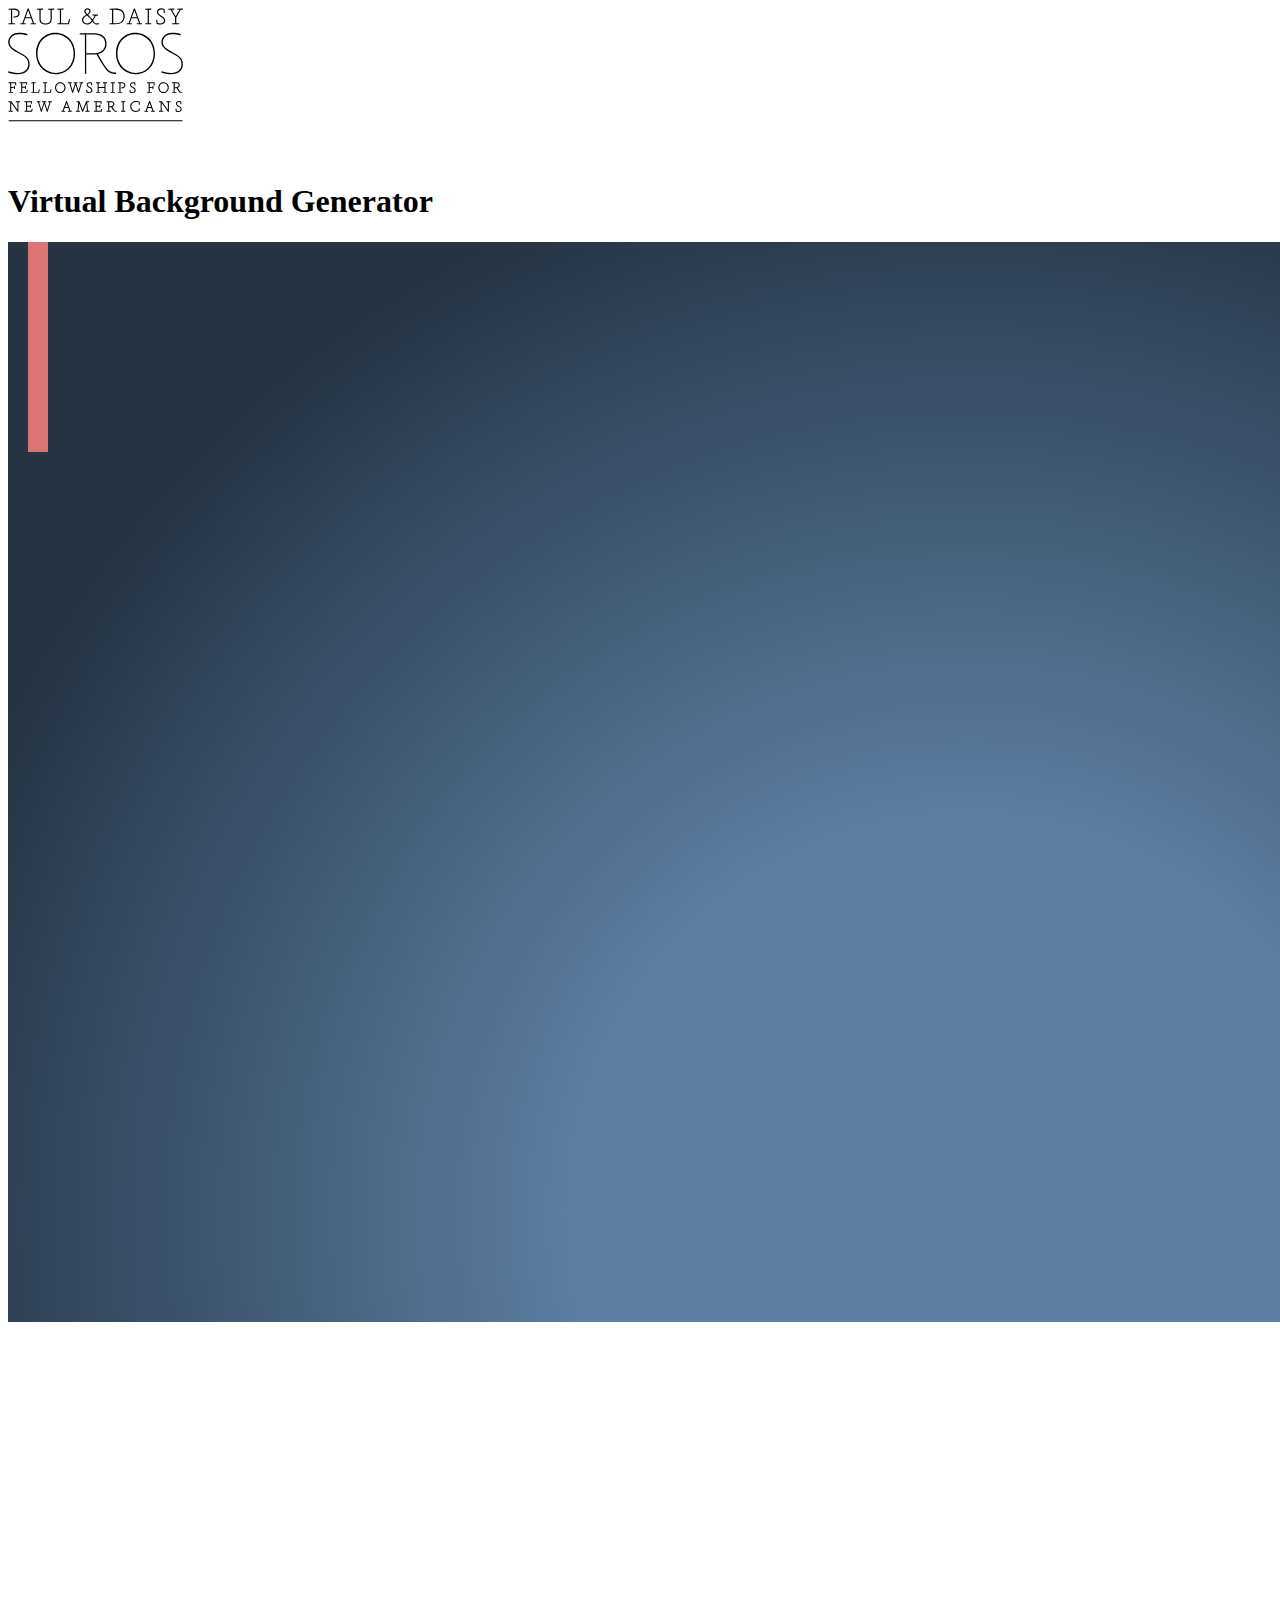
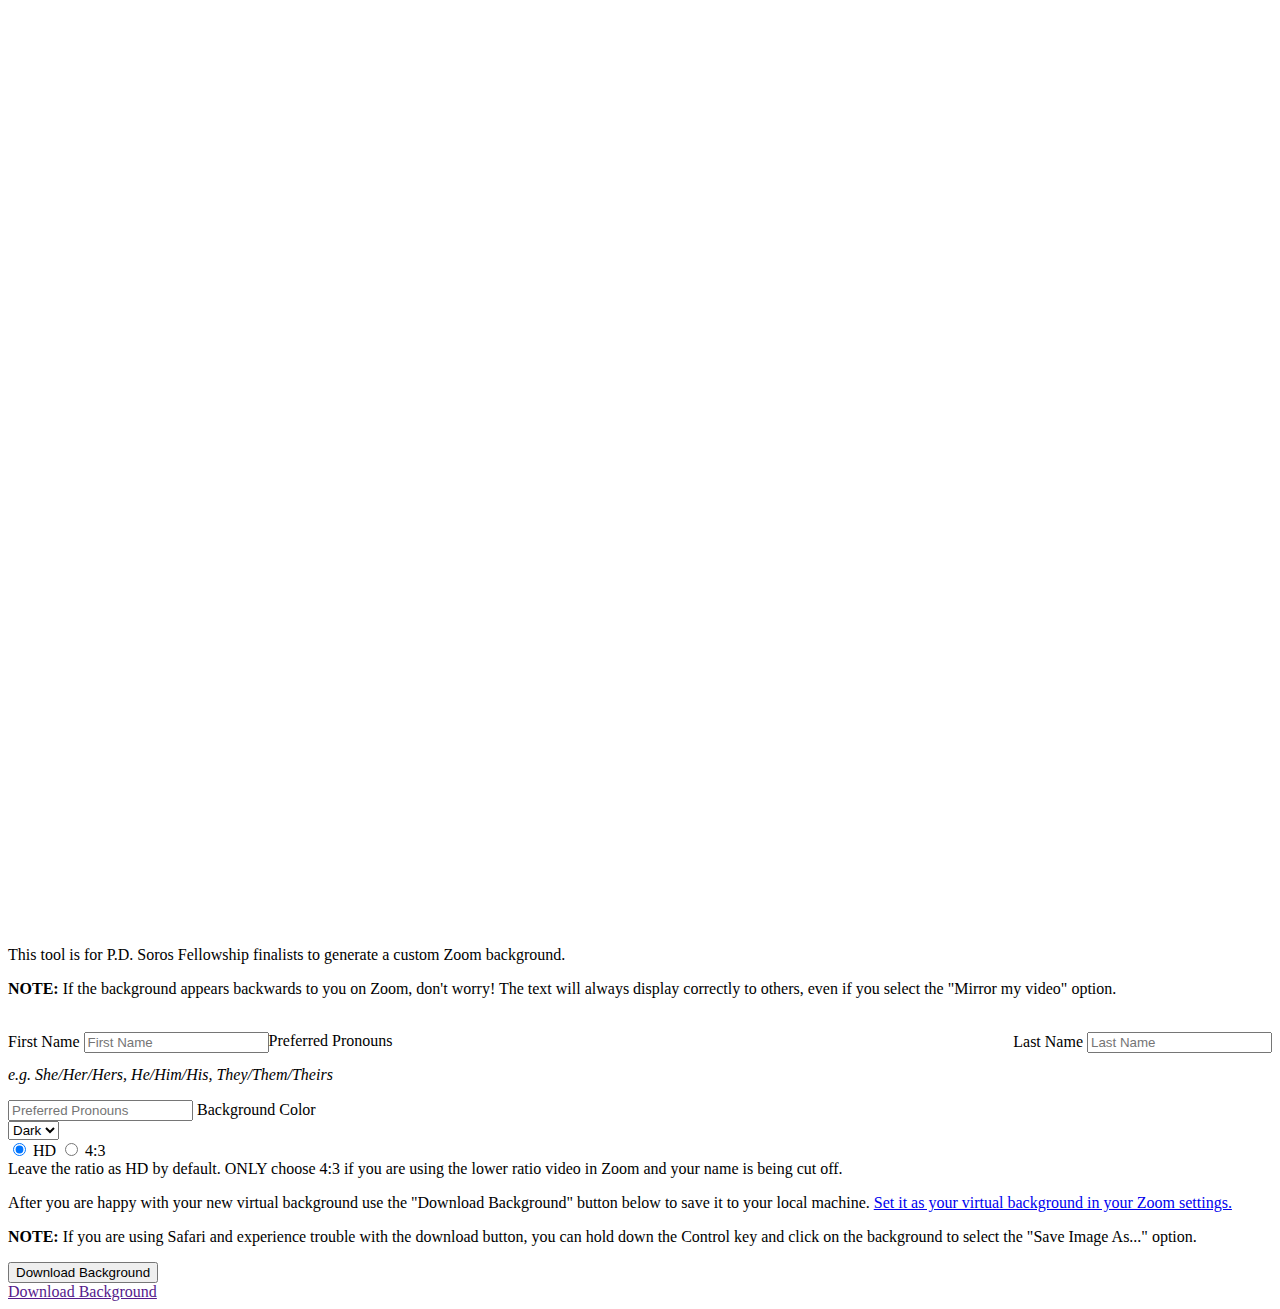
==== index.html @ 1c0b7fd6 "font tweaks" ====
<!doctype html>
<html>
<head>
	<title>Zoom Virtual Background Generator | P.D. Soros Fellowship</title>
	<script src="static/canvas2image.js"></script>
	<link rel="stylesheet" href="static/styles.css">
	<link rel="preconnect" href="https://fonts.gstatic.com">
	<link href="https://fonts.googleapis.com/css2?family=Roboto+Condensed&display=swap" rel="stylesheet">
</head>

<svg display="none" width="174.89px" height="113.24px" preserveAspectRatio="xMinYMin meet" viewBox="0 0 174.89 113.24"  version="1.1" xmlns="http://www.w3.org/2000/svg">
  <defs>
	<symbol id="pd-logo--large">
	  <path d="M0.549405405,16.2895312 L6.89135135,16.2895312 L6.88183784,15.24375 L4.17762162,15.2533333 L4.16810811,1.66776042 L6.07794595,1.66776042 C8.14475676,1.66776042 10.3518919,2.51229167 10.3518919,4.88057292 C10.3518919,7.23567708 8.76551351,8.4803125 5.76994595,8.4803125 L5.49167568,8.48989583 L5.69621622,9.52489583 L5.87459459,9.52489583 C9.44216216,9.52489583 11.5708108,7.78911458 11.5708108,4.88057292 C11.5708108,2.25354167 9.46594595,0.623177083 6.07794595,0.623177083 L0.539891892,0.630364583 L0.549405405,1.66776042 L2.9587027,1.65817708 L2.96940541,15.24375 L0.539891892,15.2521354 L0.549405405,16.2895312" id="Fill-1"></path>
	  <path d="M20.1674595,2.26911458 L22.0677838,7.47166667 L22.6707027,9.30088542 L18.9354595,9.34640625 L17.6392432,9.29848958 L20.1674595,2.26911458 L20.1674595,2.26911458 Z M17.7236757,16.2823437 L17.7153514,15.2449479 L16.0897297,15.2904687 L15.512973,15.2425521 L17.2444324,10.3682292 L23.0583784,10.3622396 L24.3914595,13.9679687 L24.796973,15.2449479 L22.6552432,15.2533333 L22.6647568,16.2907292 L27.8983784,16.2907292 L27.8900541,15.2449479 L26.048,15.2509375 L21.7752432,3.38677083 L20.6538378,0.135625 L19.4361081,1.00411458 L14.363027,15.2449479 L12.4805405,15.2533333 L12.4900541,16.2907292 L17.7236757,16.2823437 L17.7236757,16.2823437 Z" id="Fill-2"></path>
	  <path d="M31.4314595,1.659375 L31.4314595,10.7347917 C31.4314595,12.8539062 32.032,14.3788542 33.2164324,15.2665104 C34.3485405,16.120625 35.7422703,16.5183333 37.6021622,16.5183333 C39.4656216,16.5183333 40.8379459,16.1338021 41.9201081,15.3108333 C43.1497297,14.3728646 43.7740541,12.7796354 43.7740541,10.5742708 L43.7633514,1.66895833 L46.1702703,1.66057292 L46.1607568,0.623177083 L40.1589189,0.6315625 L40.1672432,1.66895833 L42.5551351,1.659375 L42.5551351,10.5742708 C42.5551351,12.4993229 42.0628108,13.8158333 41.0924324,14.4866667 C40.1577297,15.12875 39.0482162,15.4270312 37.6021622,15.4270312 C36.1608649,15.4270312 34.9490811,15.0880208 34.0012973,14.4195833 C33.0915676,13.7786979 32.6503784,12.5664062 32.6503784,10.7120312 L32.6396757,1.66895833 L35.0465946,1.66057292 L35.0370811,0.623177083 L29.0352432,0.6315625 L29.0435676,1.66895833 L31.4314595,1.659375" id="Fill-3"></path>
	  <path d="M49.4643243,16.2895312 L60.7354595,16.2895312 L60.788973,16.1385937 C61.2254054,14.9035417 61.6428108,13.3091146 61.9948108,11.535 L62.04,11.2582812 L60.9090811,11.2654687 L60.876973,11.4439583 C60.6724324,12.5580208 60.3204324,13.9691667 59.903027,15.24375 L53.0699459,15.2533333 L53.0604324,1.66776042 L55.4661622,1.66057292 L55.4578378,0.623177083 L49.4548108,0.630364583 L49.4643243,1.66776042 L51.851027,1.65817708 L51.8605405,15.24375 L49.4548108,15.2521354 L49.4643243,16.2895312" id="Fill-4"></path>
	  <path d="M78.5304865,7.65494792 L78.9669189,7.35666667 L79.2725405,7.63578125 C79.9408649,8.24552083 80.632973,8.875625 81.2620541,9.56682292 C82.3775135,10.7851042 83.0660541,11.6464062 83.5702703,12.2753125 L83.7724324,12.5711979 C82.2954595,14.4806771 80.676973,15.4497917 78.9633514,15.4497917 C76.3578378,15.4497917 75.1864865,13.4911979 75.1864865,12.1004167 C75.1864865,9.92140625 77.0404324,8.66479167 78.5304865,7.65494792 M77.4697297,3.35442708 C77.4697297,1.53239583 79.1857297,1.44015625 79.5294054,1.44015625 C80.0859459,1.44015625 81.3845405,1.60666667 81.3845405,3.14958333 C81.3845405,4.48166667 80.4581622,5.12135417 79.2856216,5.93114583 L79.1762162,6.00661458 L79.156,5.98625 C78.3223784,5.15369792 77.4697297,4.189375 77.4697297,3.35442708 M78.9633514,16.5398958 C80.8410811,16.5398958 82.4881081,15.675 83.9995676,13.8936979 L84.0958919,13.7846875 C84.1791351,13.69125 84.2635676,13.5978125 84.4027027,13.4983854 L85.3647568,14.8340625 C85.9438919,15.5971354 86.8048649,16.4716146 88.3246486,16.4716146 C89.1725405,16.4716146 89.6494054,16.3829687 90.6958919,16.149375 L90.9396757,16.0858854 L90.5900541,15.0197396 L90.3938378,15.0688542 C89.4044324,15.3180208 89.0571892,15.3815104 88.3246486,15.3815104 C87.4101622,15.3815104 86.7917838,14.7561979 86.3054054,14.1440625 C85.9914595,13.7535417 85.7381622,13.3821875 85.4277838,12.9269792 L85.1376216,12.5148958 C86.2031351,10.9683854 87.0534054,9.25057292 87.736,7.87296875 L87.8465946,7.63578125 L89.9502703,7.62739583 L89.9407568,6.59 L84.548973,6.59838542 L84.5572973,7.63578125 L85.9748108,7.59026042 L86.5908108,7.64177083 C86.0223784,8.88640625 85.4349189,10.0352083 84.7939459,11.1552604 L84.6916757,11.3229687 L84.4681081,11.5925 C84.0411892,11.0258854 83.3276757,10.1190625 82.0671351,8.77859375 C81.5902703,8.27067708 81.0705946,7.78192708 80.5318919,7.27640625 L79.9908108,6.63671875 C81.204973,5.8353125 82.5808649,4.92729167 82.5808649,3.14958333 C82.5808649,1.4365625 81.4107027,0.3728125 79.5294054,0.3728125 C77.9085405,0.3728125 76.2745946,1.29401042 76.2745946,3.35442708 C76.2745946,4.31635417 76.8394595,5.30942708 78.0405405,6.42828125 L78.1749189,6.62354167 L78.0215135,6.72536458 C76.4077838,7.78791667 73.9675676,9.39552083 73.9675676,12.1004167 C73.9675676,14.2363021 75.8785946,16.5398958 78.9633514,16.5398958" id="Fill-5"></path>
	  <path d="M105.263459,1.66776042 L107.094811,1.66776042 C114.048,1.66776042 115.507135,5.1740625 115.507135,8.11375 C115.507135,10.8821354 114.690162,12.7868229 113.007459,13.9380208 C111.688649,14.8172917 109.806162,15.24375 107.254162,15.24375 L105.263459,15.2533333 L105.263459,1.66776042 L105.263459,1.66776042 Z M101.634054,16.2895312 L107.254162,16.2895312 C113.611568,16.2895312 116.703459,13.6157812 116.703459,8.11375 C116.703459,3.14359375 113.462919,0.623177083 107.073405,0.623177083 L101.624541,0.630364583 L101.634054,1.66776042 L104.044541,1.65817708 L104.054054,15.24375 L101.624541,15.2521354 L101.634054,16.2895312 L101.634054,16.2895312 Z" id="Fill-6"></path>
	  <path d="M126.385838,2.26911458 L128.286162,7.47166667 L128.889081,9.30088542 L125.153838,9.34640625 L123.858811,9.29848958 L126.385838,2.26911458 L126.385838,2.26911458 Z M123.942054,16.2823437 L123.93373,15.2449479 L122.309297,15.2904687 L121.731351,15.2425521 L123.462811,10.3682292 L129.276757,10.3622396 L130.609838,13.9679687 L131.015351,15.2449479 L128.873622,15.2533333 L128.883135,16.2907292 L134.116757,16.2907292 L134.108432,15.2449479 L132.266378,15.2509375 L127.993622,3.38677083 L126.872216,0.135625 L125.654486,1.00411458 L120.581405,15.2449479 L118.698919,15.2533333 L118.708432,16.2907292 L123.942054,16.2823437 L123.942054,16.2823437 Z" id="Fill-7"></path>
	  <path d="M137.297838,16.2895312 L143.300865,16.2895312 L143.292541,15.24375 L140.903459,15.2533333 L140.893946,1.66776042 L143.300865,1.66057292 L143.292541,0.623177083 L137.288324,0.630364583 L137.297838,1.66776042 L139.68573,1.65817708 L139.695243,15.24375 L137.288324,15.2521354 L137.297838,16.2895312" id="Fill-8"></path>
	  <path d="M152.505189,15.4270312 C151.424216,15.4270312 150.445514,15.2485417 149.573838,14.8688021 L149.265838,11.85125 L148.189622,11.8608333 L148.523784,15.5863542 L148.651027,15.6738021 C150.124432,16.4153125 151.37427,16.5183333 152.505189,16.5183333 C155.347351,16.5183333 157.184649,14.9442708 157.184649,12.5101042 C157.184649,10.1705729 155.806378,9.28890625 154.060649,8.17244792 C153.803784,8.00833333 153.536216,7.83583333 153.263892,7.65255208 C153.068865,7.52078125 152.873838,7.39380208 152.643135,7.24526042 C151.294595,6.37078125 150.130378,5.61609375 150.130378,4.01567708 C150.130378,2.29786458 151.106703,1.46411458 153.115243,1.46411458 C153.879892,1.46411458 154.643351,1.57072917 155.544757,1.83427083 L155.736216,4.97041667 L156.811243,4.96083333 L156.605514,1.05203125 L156.473514,1.00171875 C155.344973,0.572864583 154.27827,0.3728125 153.115243,0.3728125 C150.575135,0.3728125 148.934054,1.803125 148.934054,4.01567708 C148.934054,6.20307292 150.660757,7.3303125 152.331568,8.42041667 L152.677622,8.64682292 C152.939243,8.81932292 153.196108,8.97864583 153.475568,9.15234375 C154.934703,10.0567708 155.988324,10.7108333 155.988324,12.5101042 C155.988324,14.9215104 154.093946,15.4270312 152.505189,15.4270312" id="Fill-9"></path>
	  <path d="M162.551459,1.66296875 L167.070378,9.38114583 L167.079892,15.24375 L164.22227,15.2521354 L164.230595,16.2895312 L171.137405,16.2895312 L171.129081,15.24375 L168.289297,15.2533333 L168.288108,9.38473958 L172.754703,1.66776042 L174.891676,1.659375 L174.882162,0.623177083 L169.105081,0.630364583 L169.113405,1.66776042 L170.685514,1.62223958 L171.488216,1.67614583 L169.006378,6.04854167 L167.697081,8.20359375 L165.143892,3.9090625 L163.9,1.66776042 L166.253405,1.659375 L166.245081,0.623177083 L160.401405,0.630364583 L160.40973,1.66776042 L162.551459,1.66296875" id="Fill-10"></path>
	  <path d="M77.4102703,103.815313 L81.5736216,103.815313 L81.5652973,102.848594 L79.9979459,102.856979 L79.3248649,94.9040104 L79.3105946,94.2379688 L81.0991351,94.2307813 L81.0908108,93.2724479 L78.5994595,93.2724479 L78.144,93.2772396 L76.1949189,98.3096875 L74.6549189,102.024427 L71.456,93.2724479 L68.4865946,93.2796354 L68.4937297,94.2379688 L70.0908108,94.1936458 L70.2798919,94.2319792 L69.4700541,102.848594 L67.8634595,102.855781 L67.8717838,103.815313 L72.0363243,103.808125 L72.0291892,102.848594 L70.6568649,102.894115 L70.4939459,102.854583 L70.8090811,98.96375 L71.1955676,95.5173438 L74.2351351,103.815313 L75.0414054,103.809323 L76.7443243,99.3830208 L78.3497297,95.5077604 L78.9300541,102.256823 L78.9395676,102.848594 L77.4007568,102.855781 L77.4102703,103.815313" id="Fill-11"></path>
	  <path d="M7.27308108,77.1353125 L8.25535135,77.1257292 L8.08291892,74.3070312 L0.602918919,74.3142187 L0.610054054,75.2725521 L2.17264865,75.2641667 L2.18216216,83.884375 L0.602918919,83.8915625 L0.611243243,84.8498958 L5.26335135,84.8498958 L5.25502703,83.884375 L3.25005405,83.8939583 L3.24054054,79.8833333 L6.02205405,79.8725521 L6.03037838,80.9386979 L6.996,80.9303125 L6.98886486,77.8744271 L6.02205405,77.8828125 L6.03275676,78.9166146 L3.25005405,78.9261979 L3.24054054,75.2725521 L7.16248649,75.2641667 L7.27308108,77.1353125" id="Fill-12"></path>
	  <path d="M11.6207568,84.8498958 L19.1578378,84.8498958 L19.8784865,82.0072396 L18.8831351,82.0132292 L18.3896216,83.8831771 L14.2738378,83.8927604 L14.2643243,79.8222396 L17.047027,79.8126562 L17.0541622,80.90875 L18.020973,80.9003646 L18.0138378,77.7702083 L17.047027,77.7773958 L17.0565405,78.8567187 L14.2738378,78.8663021 L14.2643243,75.2725521 L17.9627027,75.2282292 L18.1482162,75.2641667 L18.0958919,76.8058854 L19.0757838,76.7975 L19.1602162,74.8520833 L19.1518919,74.3070312 L11.6112432,74.3142187 L11.6195676,75.2725521 L13.1964324,75.2641667 L13.2059459,83.8831771 L11.6112432,83.8903646 L11.6207568,84.8498958" id="Fill-13"></path>
	  <path d="M31.0116757,84.6582292 C31.3006486,83.8400521 31.5765405,83.0146875 31.8072432,81.8503125 L31.8667027,81.5005208 L30.844,81.5077083 L30.8011892,81.7365104 C30.6798919,82.3917708 30.4789189,82.9991146 30.203027,83.884375 L25.9647568,83.8927604 L25.9540541,75.27375 L27.5344865,75.2653646 L27.5261622,74.3070312 L23.3176216,74.3142187 L23.3247568,75.27375 L24.8873514,75.2641667 L24.8980541,83.884375 L23.3176216,83.8915625 L23.3259459,84.8498958 L30.9438919,84.8498958 L31.0116757,84.6582292" id="Fill-14"></path>
	  <path d="M35.0608649,84.8498958 L42.6788108,84.8498958 L42.7465946,84.6582292 C43.0355676,83.8400521 43.3114595,83.0146875 43.5421622,81.8491146 L43.6016216,81.4993229 L42.5777297,81.5077083 L42.5361081,81.7365104 C42.4148108,82.3917708 42.2138378,82.9991146 41.9367568,83.8831771 L37.6996757,83.8927604 L37.688973,75.2725521 L39.2682162,75.2653646 L39.2598919,74.3070312 L35.0513514,74.3142187 L35.0596757,75.2725521 L36.6222703,75.2641667 L36.6317838,83.8831771 L35.0513514,83.8903646 L35.0608649,84.8498958" id="Fill-15"></path>
	  <path d="M52.3469189,84.0041667 C49.7081081,84.0041667 48.1312432,81.8 48.1312432,79.6689063 C48.1312432,77.0011458 49.8282162,75.1395833 52.2577297,75.1395833 C54.6682162,75.1395833 56.4876757,77.0227083 56.4876757,79.5191667 C56.4876757,82.2013021 54.8228108,84.0041667 52.3469189,84.0041667 M57.5496216,79.5191667 C57.5496216,76.5040104 55.2247568,74.1429167 52.2577297,74.1429167 C49.6783784,74.1429167 47.0681081,76.0404167 47.0681081,79.6689063 C47.0681081,82.6577083 49.387027,84.9984375 52.3469189,84.9984375 C54.9322162,84.9984375 57.5496216,83.1165104 57.5496216,79.5191667" id="Fill-16"></path>
	  <path d="M65.5207568,75.2725521 L66.6766486,75.2270313 L67.0667027,75.27375 L65.7871351,79.3670313 L64.6443243,82.6876563 L62.8712432,76.9927604 L62.3955676,75.2713542 L63.7024865,75.2653646 L63.6941622,74.3058333 L59.9743784,74.3130208 L59.9827027,75.2725521 L61.3193514,75.2653646 L64.2007568,84.8498958 L65.0331892,84.8439063 L66.3983784,80.4032292 L67.5994595,76.8358333 L70.1122162,84.8498958 L70.9434595,84.8498958 L73.8236757,75.2725521 L75.1948108,75.2653646 L75.1864865,74.3058333 L71.4655135,74.3130208 L71.4738378,75.2725521 L72.4739459,75.2270313 L72.8021622,75.27375 L71.6022703,79.3682292 L70.5224865,82.6936458 L68.6958919,77.0622396 L68.1762162,75.2713542 L69.5378378,75.2653646 L69.5283243,74.3058333 L65.5124324,74.3130208 L65.5207568,75.2725521" id="Fill-17"></path>
	  <path d="M84.4003243,82.2336458 C84.4003243,80.6236458 83.4299459,80.003125 82.3061622,79.2855729 C82.1337297,79.1741667 81.3619459,78.66625 81.3619459,78.66625 C80.4783784,78.0936458 79.7803243,77.6420313 79.7803243,76.6693229 C79.7803243,76.0116667 79.9682162,75.1383854 81.5962162,75.1383854 C82.0255135,75.1383854 82.4940541,75.1946875 83.052973,75.3444271 L83.1837838,77.2095833 L84.1636757,77.2 L84.015027,74.6280729 L83.8437838,74.5645833 C83.0874595,74.2770833 82.3739459,74.1429167 81.5962162,74.1429167 C79.8469189,74.1429167 78.7171892,75.1347917 78.7171892,76.6693229 C78.7171892,78.1786979 79.8802162,78.9381771 81.0051892,79.6713021 C81.0051892,79.6713021 81.5890811,80.0474479 81.7579459,80.1528646 C82.7092973,80.7422396 83.3383784,81.1315625 83.3383784,82.2336458 C83.3383784,83.4088021 82.6177297,84.0029688 81.1966486,84.0029688 C80.5497297,84.0029688 79.9551351,83.9059375 79.4069189,83.6843229 L79.1988108,81.8874479 L78.2165405,81.8970313 L78.471027,84.3611458 L78.608973,84.430625 C79.5995676,84.9313542 80.4379459,84.9996354 81.1966486,84.9996354 C83.1421622,84.9996354 84.4003243,83.913125 84.4003243,82.2336458" id="Fill-18"></path>
	  <path d="M94.9246486,84.8498958 L99.088,84.8498958 L99.0796757,83.8831771 L97.5182703,83.8927604 L97.5075676,75.2725521 L99.088,75.2653646 L99.0796757,74.3070312 L94.9151351,74.3142187 L94.9234595,75.2725521 L96.4408649,75.2629687 L96.4503784,78.9309896 L90.6483243,78.9417708 L90.6364324,75.2725521 L92.1728649,75.2653646 L92.1633514,74.3070312 L88,74.3142187 L88.0071351,75.2725521 L89.5709189,75.2641667 L89.5792432,83.8831771 L88,83.8903646 L88.0095135,84.8498958 L92.1728649,84.8427083 L92.1657297,83.8831771 L90.6483243,83.8927604 L90.6388108,79.8977083 L96.4408649,79.8869271 L96.4527568,83.8831771 L94.9151351,83.8903646 L94.9246486,84.8498958" id="Fill-19"></path>
	  <path d="M102.692432,84.8498958 L106.899784,84.8498958 L106.892649,83.8831771 L105.331243,83.8927604 L105.320541,75.2725521 L106.899784,75.2653646 L106.891459,74.3070312 L102.682919,74.3142187 L102.691243,75.2725521 L104.253838,75.2641667 L104.264541,83.8831771 L102.682919,83.8903646 L102.692432,84.8498958" id="Fill-20"></path>
	  <path d="M124.484324,84.0029688 C123.837405,84.0029688 123.242811,83.9059375 122.694595,83.6843229 L122.486486,81.8874479 L121.504216,81.8970313 L121.758703,84.3611458 L121.896649,84.430625 C122.887243,84.9301563 123.725622,84.9996354 124.484324,84.9996354 C126.429838,84.9996354 127.688,83.913125 127.688,82.2336458 C127.688,80.6236458 126.717622,80.003125 125.593838,79.284375 C125.421405,79.1741667 124.649622,78.66625 124.649622,78.66625 C123.766054,78.0936458 123.068,77.6420313 123.068,76.6693229 C123.068,76.0116667 123.255892,75.1383854 124.883892,75.1383854 C125.314378,75.1383854 125.78173,75.1946875 126.341838,75.3432292 L126.471459,77.2083854 L127.451351,77.2 L127.302703,74.6280729 L127.132649,74.5633854 C126.375135,74.2770833 125.661622,74.1417188 124.883892,74.1417188 C123.134595,74.1417188 122.004865,75.1335938 122.004865,76.6693229 C122.004865,78.1775 123.167892,78.9369792 124.292865,79.6713021 C124.292865,79.6713021 124.876757,80.0474479 125.045622,80.1528646 C125.996973,80.7422396 126.626054,81.1315625 126.626054,82.2336458 C126.626054,83.4076042 125.905405,84.0029688 124.484324,84.0029688" id="Fill-21"></path>
	  <path d="M139.084,84.8498958 L143.734919,84.8498958 L143.726595,83.8831771 L141.721622,83.8927604 L141.712108,79.8821354 L144.494811,79.8725521 L144.501946,80.9386979 L145.467568,80.9303125 L145.460432,77.8744271 L144.494811,77.8828125 L144.503135,78.9166146 L141.721622,78.9261979 L141.712108,75.2725521 L145.634054,75.2641667 L145.744649,77.1353125 L146.72573,77.1257292 L146.555676,74.3070312 L139.073297,74.3142187 L139.081622,75.2725521 L140.643027,75.2641667 L140.65373,83.8831771 L139.073297,83.8903646 L139.084,84.8498958" id="Fill-22"></path>
	  <path d="M155.59827,84.0041667 C152.959459,84.0041667 151.383784,81.8 151.383784,79.6689063 C151.383784,77.0011458 153.079568,75.1383854 155.509081,75.1383854 C157.920757,75.1383854 159.739027,77.0227083 159.739027,79.5191667 C159.739027,82.2013021 158.075351,84.0041667 155.59827,84.0041667 M155.509081,74.1429167 C152.930919,74.1429167 150.320649,76.0404167 150.320649,79.6689063 C150.320649,82.6577083 152.638378,84.9996354 155.59827,84.9996354 C158.184757,84.9996354 160.800973,83.1165104 160.800973,79.5191667 C160.800973,76.5040104 158.476108,74.1429167 155.509081,74.1429167" id="Fill-23"></path>
	  <path d="M166.68627,75.3025 L168.324973,75.3025 C170.457189,75.3025 170.703351,76.3386979 170.703351,77.1161458 C170.703351,78.4889583 169.748432,79.2436458 168.015784,79.2436458 L166.68627,79.2532292 L166.68627,75.3025 L166.68627,75.3025 Z M164.033189,84.8498958 L168.464108,84.8427083 L168.455784,83.8831771 L166.68627,83.8927604 L166.677946,80.2103646 L168.014595,80.2103646 C168.240541,80.2103646 168.495027,80.204375 168.712649,80.1696354 C169.615243,81.8359375 170.574919,83.136875 170.94,83.6316146 C171.577405,84.47375 172.345622,84.8498958 173.434919,84.8498958 L174.194811,84.8498958 L174.186486,83.8831771 L173.626378,83.8831771 C172.661946,83.8831771 172.198162,83.5369792 171.764108,82.97875 C171.61427,82.7882812 170.819892,81.756875 169.905405,80.2367187 L169.843568,80.1277083 L169.778162,79.9276562 C171.050595,79.4652604 171.780757,78.4398437 171.780757,77.1161458 C171.780757,75.834375 171.181405,74.3070312 168.326162,74.3070312 L164.024865,74.3142187 L164.033189,75.3025 L165.608865,75.2941146 L165.619568,83.8831771 L164.024865,83.8903646 L164.033189,84.8498958 L164.033189,84.8498958 Z" id="Fill-24"></path>
	  <path d="M2.19762162,102.848594 L0.602918919,102.855781 L0.611243243,103.815312 L4.77578378,103.808125 L4.76745946,102.848594 L3.25005405,102.858177 L3.20605405,98.5085417 L3.27027027,95.0130208 L9.51351351,103.815312 L10.4327568,103.815312 L10.4220541,94.2379687 L12.0167568,94.2307812 L12.0084324,93.27125 L7.84389189,93.2784375 L7.85221622,94.2379687 L9.39935135,94.2283854 L9.44454054,98.4378646 L9.37913514,101.820781 L3.31308108,93.27125 L0.45427027,93.2784375 L0.462594595,94.2379687 L2.18691892,94.2283854 L2.19762162,102.848594" id="Fill-25"></path>
	  <path d="M16.4726486,103.815313 L24.0097297,103.815313 L24.7303784,100.972656 L23.735027,100.978646 L23.2415135,102.848594 L19.1257297,102.858177 L19.1162162,98.7876563 L21.8989189,98.776875 L21.9060541,99.8741667 L22.8728649,99.8657813 L22.8657297,96.735625 L21.8989189,96.7428125 L21.9084324,97.8221354 L19.1257297,97.8317188 L19.1162162,94.2379688 L22.8074595,94.1936458 L23.0001081,94.2295833 L22.9477838,95.7713021 L23.9276757,95.7629167 L24.0121081,93.8175 L24.0037838,93.2724479 L16.4631351,93.2796354 L16.4714595,94.2379688 L18.0483243,94.2295833 L18.0578378,102.848594 L16.4631351,102.855781 L16.4726486,103.815313" id="Fill-26"></path>
	  <path d="M30.0484324,94.2307813 L32.9286486,103.814115 L33.7622703,103.809323 L35.1262703,99.3722396 L36.3285405,95.80125 L38.8412973,103.814115 L39.6725405,103.814115 L42.5527568,94.2367708 L43.9227027,94.2307813 L43.9143784,93.2724479 L40.1945946,93.2796354 L40.2017297,94.2367708 L41.2018378,94.1936458 L41.5300541,94.2403646 L40.3301622,98.3360417 L39.2515676,101.659063 L37.4225946,96.0252604 L36.9052973,94.2367708 L38.2657297,94.2307813 L38.2574054,93.2724479 L34.2415135,93.2796354 L34.2498378,94.2367708 L35.4045405,94.1936458 L35.7945946,94.2403646 L34.515027,98.3336458 L33.3734054,101.654271 L31.5991351,95.9557813 L31.1246486,94.2367708 L32.4315676,94.2307813 L32.4232432,93.2724479 L28.7022703,93.2796354 L28.7105946,94.2367708 L30.0484324,94.2307813" id="Fill-27"></path>
	  <path d="M57.8290811,99.0008854 L57.0763243,98.9529688 L58.5318919,94.9040104 L59.6425946,97.8880208 L59.9731892,98.9565625 L57.8290811,99.0008854 L57.8290811,99.0008854 Z M60.0314595,103.815313 L63.7357838,103.815313 L63.7274595,102.848594 L62.4823784,102.854583 L59.6425946,95.0118229 L58.9171892,92.8735417 L57.9372973,93.5755208 L54.6361081,102.848594 L53.3589189,102.855781 L53.3672432,103.815313 L57.0715676,103.808125 L57.0644324,102.848594 L56.0500541,102.894115 L55.6825946,102.846198 L56.7136216,99.9364583 L60.3287568,99.9304688 L61.1385946,102.069948 L61.3669189,102.849792 L60.0219459,102.855781 L60.0314595,103.815313 L60.0314595,103.815313 Z" id="Fill-28"></path>
	  <path d="M86.0235676,103.815313 L93.5606486,103.815313 L94.2812973,100.972656 L93.2859459,100.978646 L92.7924324,102.848594 L88.6766486,102.858177 L88.6671351,98.7876563 L91.4486486,98.776875 L91.456973,99.8741667 L92.4237838,99.8657813 L92.4166486,96.735625 L91.4486486,96.7428125 L91.4593514,97.8221354 L88.6766486,97.8317188 L88.6671351,94.2379688 L92.3583784,94.1936458 L92.551027,94.2295833 L92.4987027,95.7713021 L93.4785946,95.7629167 L93.563027,93.8175 L93.5547027,93.2724479 L86.0140541,93.2796354 L86.0223784,94.2379688 L87.5992432,94.2295833 L87.6087568,102.848594 L86.0140541,102.855781 L86.0235676,103.815313" id="Fill-29"></path>
	  <path d="M101.270162,94.2679167 L102.908865,94.2679167 C105.041081,94.2679167 105.288432,95.3029167 105.288432,96.0815625 C105.288432,97.454375 104.332324,98.2090625 102.599676,98.2090625 L101.270162,98.2186458 L101.270162,94.2679167 L101.270162,94.2679167 Z M103.29773,99.1350521 C104.202703,100.807344 105.161189,102.104688 105.525081,102.597031 C106.161297,103.439167 106.930703,103.815313 108.018811,103.815313 L108.779892,103.815313 L108.770378,102.848594 L108.21027,102.848594 C107.247027,102.848594 106.782054,102.502396 106.348,101.944167 C106.199351,101.754896 105.410919,100.733073 104.440541,99.1158854 L104.362054,98.8930729 C105.635676,98.4294792 106.365838,97.4052604 106.365838,96.0815625 C106.365838,94.7997917 105.766486,93.2724479 102.911243,93.2724479 L98.6087568,93.2796354 L98.6170811,94.2679167 L100.193946,94.2583333 L100.203459,102.848594 L98.6087568,102.855781 L98.6170811,103.815313 L103.048,103.808125 L103.040865,102.848594 L101.270162,102.858177 L101.261838,99.1757813 L102.598486,99.1757813 C102.824432,99.1757813 103.080108,99.1685938 103.29773,99.1350521 L103.29773,99.1350521 Z" id="Fill-30"></path>
	  <path d="M117.279027,93.27125 L113.070486,93.2784375 L113.078811,94.2379687 L114.640216,94.2283854 L114.650919,102.848594 L113.070486,102.855781 L113.08,103.814115 L117.287351,103.814115 L117.280216,102.848594 L115.718811,102.856979 L115.708108,94.2379687 L117.287351,94.2307812 L117.279027,93.27125" id="Fill-31"></path>
	  <path d="M127.993622,94.1038021 C129.379027,94.1038021 130.394595,94.3889062 130.697838,94.5098958 L130.706162,96.6817187 L131.686054,96.6733333 L131.681297,93.8666146 L131.539784,93.7863542 C130.965405,93.4605208 129.60973,93.1083333 127.993622,93.1083333 C125.136,93.1083333 122.242703,94.9902604 122.242703,98.5888021 C122.242703,101.80401 124.465297,103.965052 127.771243,103.965052 C129.255351,103.965052 130.732324,103.511042 131.535027,103.065417 L131.686054,102.975573 L131.678919,100.28625 L130.697838,100.294635 L130.703784,102.355052 C130.471892,102.458073 129.24227,102.968385 127.771243,102.968385 C125.067027,102.968385 123.320108,101.249375 123.320108,98.5888021 C123.320108,95.5077604 125.742486,94.1038021 127.993622,94.1038021" id="Fill-32"></path>
	  <path d="M140.892757,99.0008854 L140.14,98.9529688 L141.595568,94.9040104 L142.70627,97.8880208 L143.036865,98.9565625 L140.892757,99.0008854 L140.892757,99.0008854 Z M143.095135,103.815313 L146.799459,103.815313 L146.791135,102.848594 L145.546054,102.854583 L142.70627,95.0118229 L141.980865,92.8735417 L141.000973,93.5755208 L137.699784,102.848594 L136.421405,102.855781 L136.430919,103.815313 L140.135243,103.808125 L140.128108,102.848594 L139.11373,102.894115 L138.74627,102.846198 L139.777297,99.9364583 L143.391243,99.9304688 L144.20227,102.069948 L144.429405,102.849792 L143.085622,102.855781 L143.095135,103.815313 L143.095135,103.815313 Z" id="Fill-33"></path>
	  <path d="M162.467027,93.27125 L158.302486,93.2784375 L158.310811,94.2379687 L159.857946,94.2271875 L159.901946,98.4378646 L159.83773,101.819583 L153.771676,93.27125 L150.912865,93.2784375 L150.921189,94.2379687 L152.645514,94.2283854 L152.656216,102.848594 L151.061514,102.855781 L151.069838,103.814115 L155.234378,103.806927 L155.226054,102.848594 L153.708649,102.858177 L153.663459,98.5085417 L153.728865,95.0118229 L159.972108,103.814115 L160.891351,103.814115 L160.880649,94.2379687 L162.475351,94.2307812 L162.467027,93.27125" id="Fill-34"></path>
	  <path d="M170.475027,102.968385 C169.828108,102.968385 169.233514,102.871354 168.685297,102.64974 L168.477189,100.852865 L167.496108,100.862448 L167.750595,103.326562 L167.888541,103.396042 C168.877946,103.895573 169.716324,103.965052 170.475027,103.965052 C172.42173,103.965052 173.679892,102.878542 173.679892,101.199062 C173.679892,99.5890625 172.708324,98.9685417 171.584541,98.2497917 L170.640324,97.6316667 C169.757946,97.0590625 169.059892,96.6074479 169.059892,95.6347396 C169.059892,94.9770833 169.247784,94.1038021 170.875784,94.1038021 C171.311027,94.1038021 171.765297,94.1589062 172.332541,94.3098437 L172.463351,96.1738021 L173.442054,96.1654167 L173.293405,93.5934896 L173.123351,93.5288021 C172.367027,93.2425 171.653514,93.1083333 170.875784,93.1083333 C169.126486,93.1083333 167.996757,94.0990104 167.996757,95.6347396 C167.996757,97.1441146 169.159784,97.9023958 170.284757,98.6367187 C170.284757,98.6367187 170.868649,99.0140625 171.038703,99.1194792 C171.990054,99.7088542 172.616757,100.099375 172.616757,101.199062 C172.616757,102.373021 171.896108,102.968385 170.475027,102.968385" id="Fill-35"></path>
	  <path d="M0.598162162,113.372292 L174.398162,113.372292 L174.432649,112.283385 L0.633837838,112.247448 L0.598162162,113.372292" id="Fill-36"></path>
	  <path d="M47.4010811,26.1879167 C57.8267027,26.1879167 65.6896216,34.3888542 65.6896216,45.2659375 C65.6896216,56.8497917 58.3154595,64.9393229 47.7554595,64.9393229 C37.4998919,64.9393229 29.4657297,56.5598958 29.4657297,45.8613021 C29.4657297,34.2774479 36.8410811,26.1879167 47.4010811,26.1879167 M47.7554595,66.2618229 C57.0537297,66.2618229 67.0619459,59.69125 67.0619459,45.2659375 C67.0619459,33.6365625 58.6091892,24.8654167 47.4010811,24.8654167 C38.1028108,24.8654167 28.0945946,31.4359896 28.0945946,45.8613021 C28.0945946,57.491875 36.5473514,66.2618229 47.7554595,66.2618229" id="Fill-37"></path>
	  <path d="M78.2296216,26.5436979 L86.2340541,26.5436979 C93.0956757,26.5436979 97.1924324,29.9805208 97.1924324,35.7377083 C97.1924324,41.8075521 92.7460541,45.2886979 84.9925405,45.2886979 L78.2343784,45.345 L78.2296216,45.3461979 L78.2296216,26.5436979 L78.2296216,26.5436979 Z M76.8525405,26.4873958 L76.8584865,26.4873958 L76.9655135,65.7239583 L76.9655135,65.9323958 L78.2296216,65.8748958 L78.1737297,46.6111979 L84.9925405,46.6111979 C86.5277838,46.6111979 87.6301622,46.5333333 88.5149189,46.3320833 C92.2144865,53.3183333 96.0603243,58.958125 97.748973,61.1898438 C99.3734054,63.4682813 102.556865,65.9036458 106.625081,65.9036458 L108.199568,65.9575521 L108.141297,64.5823438 L106.62627,64.5823438 C103.184757,64.5823438 100.303351,62.3338542 98.8810811,60.4076042 C97.2233514,58.2860938 94.1029189,53.65375 90.7636757,47.5803125 L90.0418378,46.2817708 L89.9348108,46.1511979 L89.9252973,46.1284375 C95.4145946,44.8227083 98.5635676,41.0372917 98.5635676,35.7377083 C98.5635676,29.1527604 93.9542703,25.2223958 86.2340541,25.2223958 L71.7152432,25.2775 L71.7699459,26.5436979 L76.8525405,26.4873958 L76.8525405,26.4873958 Z" id="Fill-38"></path>
	  <path d="M127.684432,64.9393229 C117.428865,64.9393229 109.395892,56.5586979 109.395892,45.8613021 C109.395892,34.2774479 116.770054,26.1867187 127.330054,26.1867187 C137.756865,26.1867187 145.618595,34.3888542 145.618595,45.2647396 C145.618595,56.8485937 138.244432,64.9393229 127.684432,64.9393229 M127.330054,24.8654167 C118.031784,24.8654167 108.023568,31.4359896 108.023568,45.8613021 C108.023568,57.4906771 116.476324,66.2618229 127.684432,66.2618229 C136.982703,66.2618229 146.990919,59.69125 146.990919,45.2647396 C146.990919,33.6353646 138.538162,24.8654167 127.330054,24.8654167" id="Fill-39"></path>
	  <path d="M164.356649,44.1482812 C159.727135,41.7620312 154.787243,38.8415104 154.787243,34.3696875 C154.787243,29.6283333 158.725838,26.1879167 164.150919,26.1879167 C167.14173,26.1879167 170.227676,26.6083854 172.46573,27.2911979 L172.936649,26.2957292 L172.999676,26.1795312 C172.997297,26.1783333 172.994919,26.1783333 172.99373,26.1771354 L173.015135,26.1304167 C170.678378,25.3385937 167.365297,24.8654167 164.150919,24.8654167 C157.178703,24.8654167 153.416108,29.7625 153.416108,34.3696875 C153.416108,39.5363021 158.760324,42.7575 163.770378,45.3713542 C169.993405,48.5673958 173.514595,50.6433854 173.514595,56.1621875 C173.514595,61.4006771 169.633081,64.7404687 163.383892,64.880625 L162.886811,64.8854167 C159.417946,64.8854167 155.719568,64.0504687 153.79427,63.2478646 L153.272216,64.3499479 L153.259135,64.3751042 L153.260324,64.3763021 L153.23773,64.4230208 C155.949081,65.6197396 159.268108,66.2019271 163.383892,66.2019271 C170.370378,66.2019271 174.88573,62.2607812 174.88573,56.1621875 C174.88573,49.6610937 170.47027,47.3491146 164.356649,44.1482812" id="Fill-40"></path>
	  <path d="M10.144973,66.2019271 C17.1326486,66.2019271 21.648,62.2607812 21.648,56.1621875 C21.648,49.6610937 17.2313514,47.3491146 11.1177297,44.1482812 C6.48821622,41.7620312 1.54951351,38.8415104 1.54951351,34.3696875 C1.54951351,29.6283333 5.48691892,26.1879167 10.9131892,26.1879167 C13.9028108,26.1879167 16.9887568,26.6083854 19.2268108,27.2911979 L19.7036757,26.2849479 L19.7595676,26.1795312 C19.7583784,26.1783333 19.7571892,26.1783333 19.7548108,26.1771354 L19.7774054,26.1304167 C17.4406486,25.3385937 14.1263784,24.8654167 10.9131892,24.8654167 C3.94097297,24.8654167 0.178378378,29.7625 0.178378378,34.3696875 C0.178378378,39.5363021 5.52259459,42.7575 10.5314595,45.3713542 C16.7556757,48.5673958 20.2768649,50.6433854 20.2768649,56.1621875 C20.2768649,61.4006771 16.3941622,64.7416667 10.1461622,64.880625 L9.64789189,64.8854167 C6.17902703,64.8854167 2.48183784,64.0504687 0.556540541,63.2478646 L0.0344864865,64.3499479 L0.0214054054,64.3763021 L0,64.4230208 C2.70897297,65.6197396 6.028,66.2019271 10.144973,66.2019271" id="Fill-41"></path>
	  <path d="M113.63773,74.3070312 L109.870378,74.3142187 L109.878703,75.27375 L111.454378,75.2641667 L111.465081,83.884375 L109.870378,83.8915625 L109.879892,84.8498958 L114.309622,84.8498958 L114.301297,83.884375 L112.531784,83.8927604 L112.523459,75.27375 L113.63773,75.27375 C114.081297,75.27375 116.296757,75.3683854 116.296757,77.2371354 C116.296757,79.0579687 114.756757,79.4472917 113.458162,79.4520833 L113.649622,80.4104167 C115.981622,80.3613021 117.374162,79.1885417 117.374162,77.2371354 C117.374162,75.4294792 115.942378,74.3070312 113.63773,74.3070312" id="Fill-42"></path>
	</symbol>
  </defs>
</svg>

<body>
<header>
	<a href="https://www.pdsoros.org" target="_blank">
		<svg class="pd-logo--large" >
			<use x="0" y="0" preserveAspectRatio="xMinYMin meet" xlink:href="#pd-logo--large">
		</svg>
	</a>
</header>

<div class="doc">
	<h1>Virtual Background Generator</h1>

	<canvas width="1920" height="1080" id="cvshd"></canvas>
	<canvas width="1600" height="1200" id="cvs"></canvas>

	<p>
		This tool is for P.D. Soros Fellowship finalists to generate a custom Zoom background.
	</p>
	<p>
		<strong>NOTE:</strong> If the background appears backwards to you on Zoom, don't worry! The text will always display correctly to others, even if you select the "Mirror my video" option.
	</p>
	<br>
	<div>
		<form>
			<div class="side-by-side" style="float: left">
				<label class="label-side">First Name</label>
				<input type="text" id="first" placeholder="First Name" tabindex="1">
			</div>

			<div class="side-by-side" style="float: right">
				<label class="label-side">Last Name</label>
				<input type="text" id="last" placeholder="Last Name" tabindex="2">
			</div>

			<label>Preferred Pronouns</label>
			<p><i>e.g. She/Her/Hers, He/Him/His, They/Them/Theirs</i></p>
			<input type="text" id="pronouns" placeholder="Preferred Pronouns" tabindex="3">

			<label>Background Color</label>
			<div class="arrow-icon">
				<select name="background" id="background">
					<option selected value="Dark">Dark</option>
					<option value="Light">Light</option>
				</select>
			<span class="arrow"><i class="down-arrow"></i></span>
			</div>

			<div id="ratioOptions">
				<input type="radio" id="optionHD" name="imageStyle" value="HD" checked="checked">
				<label for="optionHD">HD</label>
				<input type="radio" id="option43" name="imageStyle" value="43">
				<label for="option43">4:3</label>
				<div id="ratioTooltip">Leave the ratio as HD by default.  ONLY choose 4:3 if you are
									   using the lower ratio video in Zoom and your name is being cut off.
				</div>
		   </div>

			<div id="explanation" style="display:block">
			   <p>After you are happy with your new virtual background use the "Download Background" button below to save it to your local machine. <a href="https://support.zoom.us/hc/en-us/articles/210707503-Virtual-Background" target="_blank">Set it as your virtual background in your Zoom settings.</a></p>
				<p><strong>NOTE:</strong> If you are using Safari and experience trouble with the download button, you can hold down the Control key and click on the background to select the "Save Image As..." option.</p>
			</div>

			<div id="bkgimg" width="800" height="600"></div>

 			<div>
				<button id="createimage" class="action--download a-btn" tabindex="4">Download Background</button>
			</div>

			</form>
	</div>

	<a id="downloadlink" download="zoombackground.jpg" href="">Download Background</a>

<img src="static/light_text_logo.png" style="display:none;" id="light_logo">
<img src="static/dark_text_logo.png" style="display:none;" id="dark_logo">
</div>
<script>
	// adapted from https://www0.gsb.columbia.edu/zoom_background/
	var canvas, canvashd, ctxorig, ctxhd,
		$createimage, $optionHD, $option43,
		$bkgimg,
		$placeLeft, $placeRight,
		$first, $last, $pronouns, $background

	function init() {
		canvas = document.getElementById('cvs');
		canvashd = document.getElementById('cvshd');
		ctxorig = canvas.getContext('2d');
		ctxhd = canvashd.getContext('2d');

		$createimage = document.getElementById('createimage');
		$optionHD = document.getElementById('optionHD');
		$option43 = document.getElementById('option43');

		$bkgimg = document.getElementById('bkgimg');

		$first = document.getElementById('first');
		$last = document.getElementById('last');
		$pronouns = document.getElementById('pronouns');
		$background = document.getElementById('background');

		updateImage();
		bind();
	}

	function drawHD(){
		draw(ctxhd, 1920, 1080);
			document.getElementById('explanation').style="display:block";
			var type = 'jpg',
				w = 1920,
				h = 1080;
			$bkgimg.innerHTML = '';
			$bkgimg.appendChild(Canvas2Image.convertToImage(canvashd, w, h, type));
	}

	function draw43(){
		draw(ctxorig, 1600, 1200);
			document.getElementById('explanation').style="display:block";
			var type = 'jpg',
				w = 1600,
				h = 1200;
			$bkgimg.innerHTML = '';
			$bkgimg.appendChild(Canvas2Image.convertToImage(canvas, w, h, type));
	}

	function updateImage(){
		if ($optionHD.checked){
			drawHD();
		} else {
			draw43();
		}
	}

	function bind() {
		$createimage.onclick = function (e) {
			updateImage();
			if ($optionHD.checked){
				Canvas2Image.saveAsImage(canvashd, 1920, 1080, 'jpg');
			} else {
				Canvas2Image.saveAsImage(canvas, 1600, 1200, 'jpg');
			}
		}

		$last.oninput = function (e) {
			updateImage();
		}
		$first.oninput = function (e) {
			updateImage();
		}

		$pronouns.oninput = function (e) {
			updateImage();
		}

		$background.onchange = function (e) {
			updateImage();
		}

		$option43.oninput = function (e) {
			updateImage();
		}
		$optionHD.oninput = function (e) {
			updateImage();
		}
	}

	function draw(ctx, w, h) {
		ctx.font = "1000 150px marian, sans-serif";

		var radialGrd = ctx.createRadialGradient(w/2, h*.9, 400, w/2, h*.9, h);

		if($background.selectedIndex == 1) { // light background
			radialGrd.addColorStop(0, "#f2f5f7"); // light gray
			radialGrd.addColorStop(1, "#b9cad4"); // darker gray
		} else {
			radialGrd.addColorStop(0, "#5c7ea3"); // grey
			radialGrd.addColorStop(1, "#263443"); // black
		}

		var img;
		if ($background.selectedIndex == 1) { // light background
			img = document.getElementById("dark_logo");
		} else {
			img = document.getElementById("light_logo");
		}

		var bkgwidth = $optionHD.checked ? 1920 : 1600;
		var scale = $optionHD.checked ? 0.9 : 0.7;
		var imgMargin = 50;

		ctx.fillStyle = radialGrd;
		ctx.fillRect(0,0,w,h);

		var leftMargin = 60;
		var topMargin = 0;

		var firstMeasurement = ctx.measureText($first.value).width;

		ctx.font = "1000 150px marian, sans-serif";

		var lastMeasurement = ctx.measureText($last.value).width;
		// var maxWidth = firstMeasurement > lastMeasurement ? firstMeasurement : lastMeasurement;

		var maxWidth = bkgwidth - img.width*scale - leftMargin*3;

		ctx.font = "bold 60px marian, sans-serif";
		var genderMeasurement = ctx.measureText($pronouns.value).width;
		// maxWidth = maxWidth > genderMeasurement ? maxWidth : genderMeasurement;

		var firstLineBase = 160;
		var secondLineBase = 310;
		var thirdLineBase = 400;

		// draw vertical line
		ctx.fillStyle = '#db7474'; // pd soros pink
		var height = firstLineBase;
		var verticalLineWidth = 20;
		if ($last.value.length > 0) { height = secondLineBase; }
		if ($pronouns.value.length > 0) { height = thirdLineBase; }
		ctx.fillRect(leftMargin-40, topMargin, verticalLineWidth, height + 50);

		if ($background.selectedIndex == 1) { // light background
			ctx.fillStyle = '#263443';
		} else {
			ctx.fillStyle = '#f2f5f7';
		}

		ctx.font = "100 150px marian, sans-serif";
		ctx.fillText($first.value, leftMargin, firstLineBase, maxWidth);

		ctx.font = "100 150px marian, sans-serif";
		ctx.fillText($last.value, leftMargin, secondLineBase, maxWidth);

		ctx.font = "100 60px marian, sans-serif";
		ctx.fillText($pronouns.value, leftMargin, thirdLineBase, maxWidth);


		ctx.drawImage(img, w-img.width*scale-imgMargin, imgMargin, img.width*scale, img.height*scale);
	}

	onload = init;
</script>
</body>
</html>
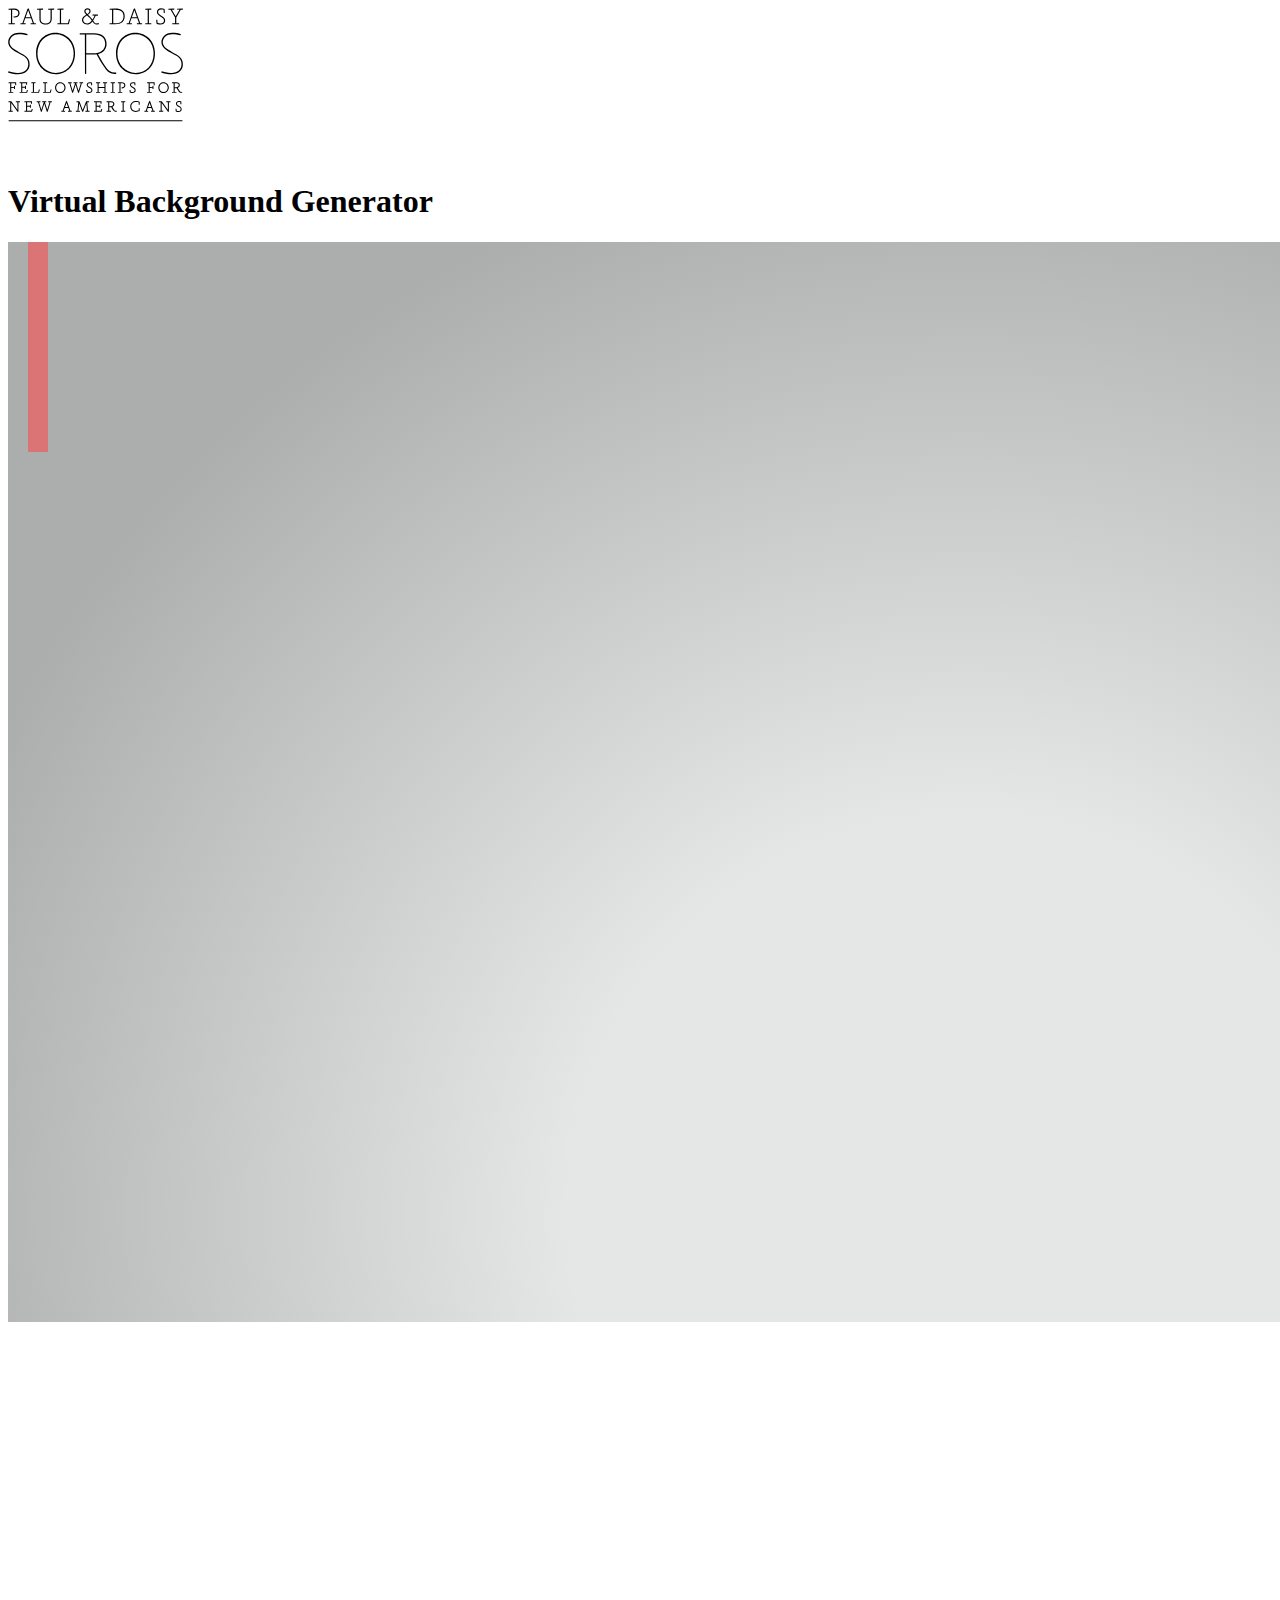
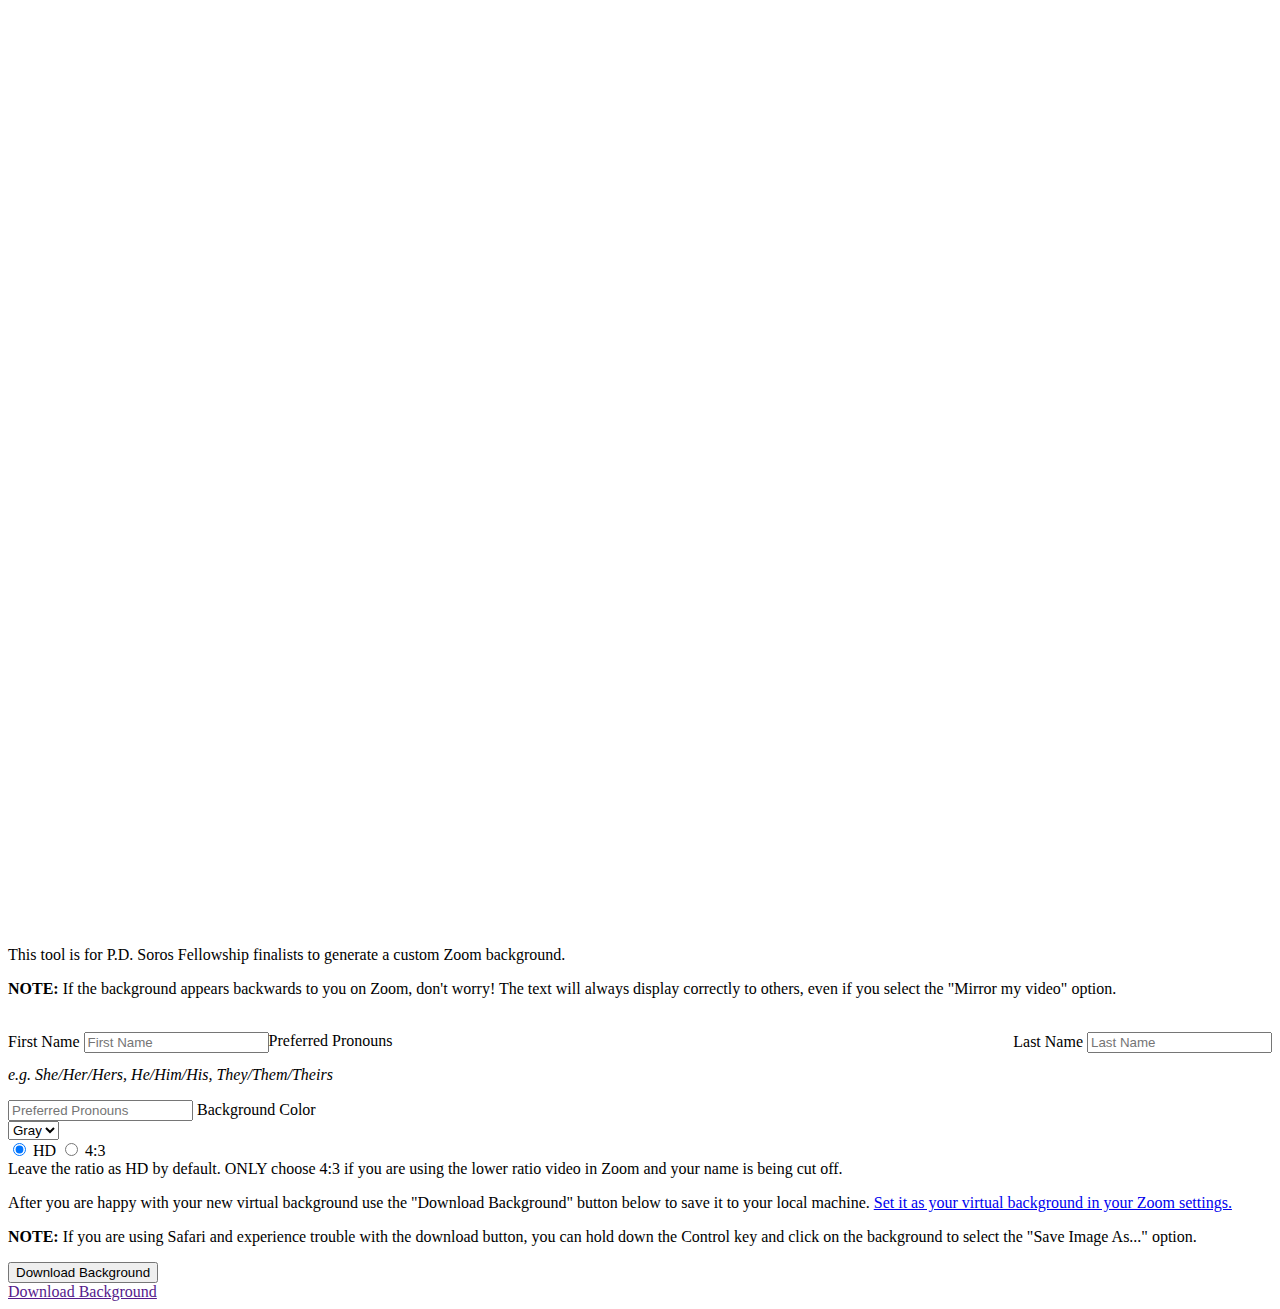
==== commit 81c6e38e: "change dark/light to gray/teal" ====
--- a/index.html
+++ b/index.html
@@ -83,23 +83,23 @@
 		<form>
 			<div class="side-by-side" style="float: left">
 				<label class="label-side">First Name</label>
-				<input type="text" id="first" placeholder="First Name" tabindex="1">
+				<input type="text" id="first" placeholder="First Name" tabindex="1" required>
 			</div>
 
 			<div class="side-by-side" style="float: right">
 				<label class="label-side">Last Name</label>
-				<input type="text" id="last" placeholder="Last Name" tabindex="2">
+				<input type="text" id="last" placeholder="Last Name" tabindex="2" required>
 			</div>
 
 			<label>Preferred Pronouns</label>
 			<p><i>e.g. She/Her/Hers, He/Him/His, They/Them/Theirs</i></p>
-			<input type="text" id="pronouns" placeholder="Preferred Pronouns" tabindex="3">
+			<input type="text" id="pronouns" placeholder="Preferred Pronouns" tabindex="3" required>
 
 			<label>Background Color</label>
 			<div class="arrow-icon">
 				<select name="background" id="background">
-					<option selected value="Dark">Dark</option>
-					<option value="Light">Light</option>
+					<option selected value="Gray">Gray</option>
+					<option value="Teal">Teal</option>
 				</select>
 			<span class="arrow"><i class="down-arrow"></i></span>
 			</div>
@@ -194,9 +194,13 @@
 		$createimage.onclick = function (e) {
 			updateImage();
 			if ($optionHD.checked){
-				Canvas2Image.saveAsImage(canvashd, 1920, 1080, 'jpg');
+				if ($first.value.length>0 && $last.value.length>0 && $pronouns.value.length>0) {
+					Canvas2Image.saveAsImage(canvashd, 1920, 1080, 'jpg');
+				}
 			} else {
-				Canvas2Image.saveAsImage(canvas, 1600, 1200, 'jpg');
+				if ($first.value.length>0 && $last.value.length>0 && $pronouns.value.length>0) {
+					Canvas2Image.saveAsImage(canvas, 1600, 1200, 'jpg');
+				}
 			}
 		}
 
@@ -229,11 +233,11 @@
 		var radialGrd = ctx.createRadialGradient(w/2, h*.9, 400, w/2, h*.9, h);
 
 		if($background.selectedIndex == 1) { // light background
-			radialGrd.addColorStop(0, "#f2f5f7"); // light gray
-			radialGrd.addColorStop(1, "#b9cad4"); // darker gray
+			radialGrd.addColorStop(0, "#d2ebea"); // lighter color
+			radialGrd.addColorStop(1, "#95d0ce"); // darker color
 		} else {
-			radialGrd.addColorStop(0, "#5c7ea3"); // grey
-			radialGrd.addColorStop(1, "#263443"); // black
+			radialGrd.addColorStop(0, "#e5e6e6"); // lighter color
+			radialGrd.addColorStop(1, "#acadad"); // darker color
 		}
 
 		var img;
@@ -267,8 +271,8 @@
 		// maxWidth = maxWidth > genderMeasurement ? maxWidth : genderMeasurement;
 
 		var firstLineBase = 160;
-		var secondLineBase = 310;
-		var thirdLineBase = 400;
+		var secondLineBase = 280;
+		var thirdLineBase = 380;
 
 		// draw vertical line
 		ctx.fillStyle = '#db7474'; // pd soros pink
@@ -284,13 +288,13 @@
 			ctx.fillStyle = '#f2f5f7';
 		}
 
-		ctx.font = "100 150px marian, sans-serif";
+		ctx.font = "800 150px marian, sans-serif";
 		ctx.fillText($first.value, leftMargin, firstLineBase, maxWidth);
 
-		ctx.font = "100 150px marian, sans-serif";
+		ctx.font = "bold 100px marian, sans-serif";
 		ctx.fillText($last.value, leftMargin, secondLineBase, maxWidth);
 
-		ctx.font = "100 60px marian, sans-serif";
+		ctx.font = "600 60px marian, sans-serif";
 		ctx.fillText($pronouns.value, leftMargin, thirdLineBase, maxWidth);
 
 
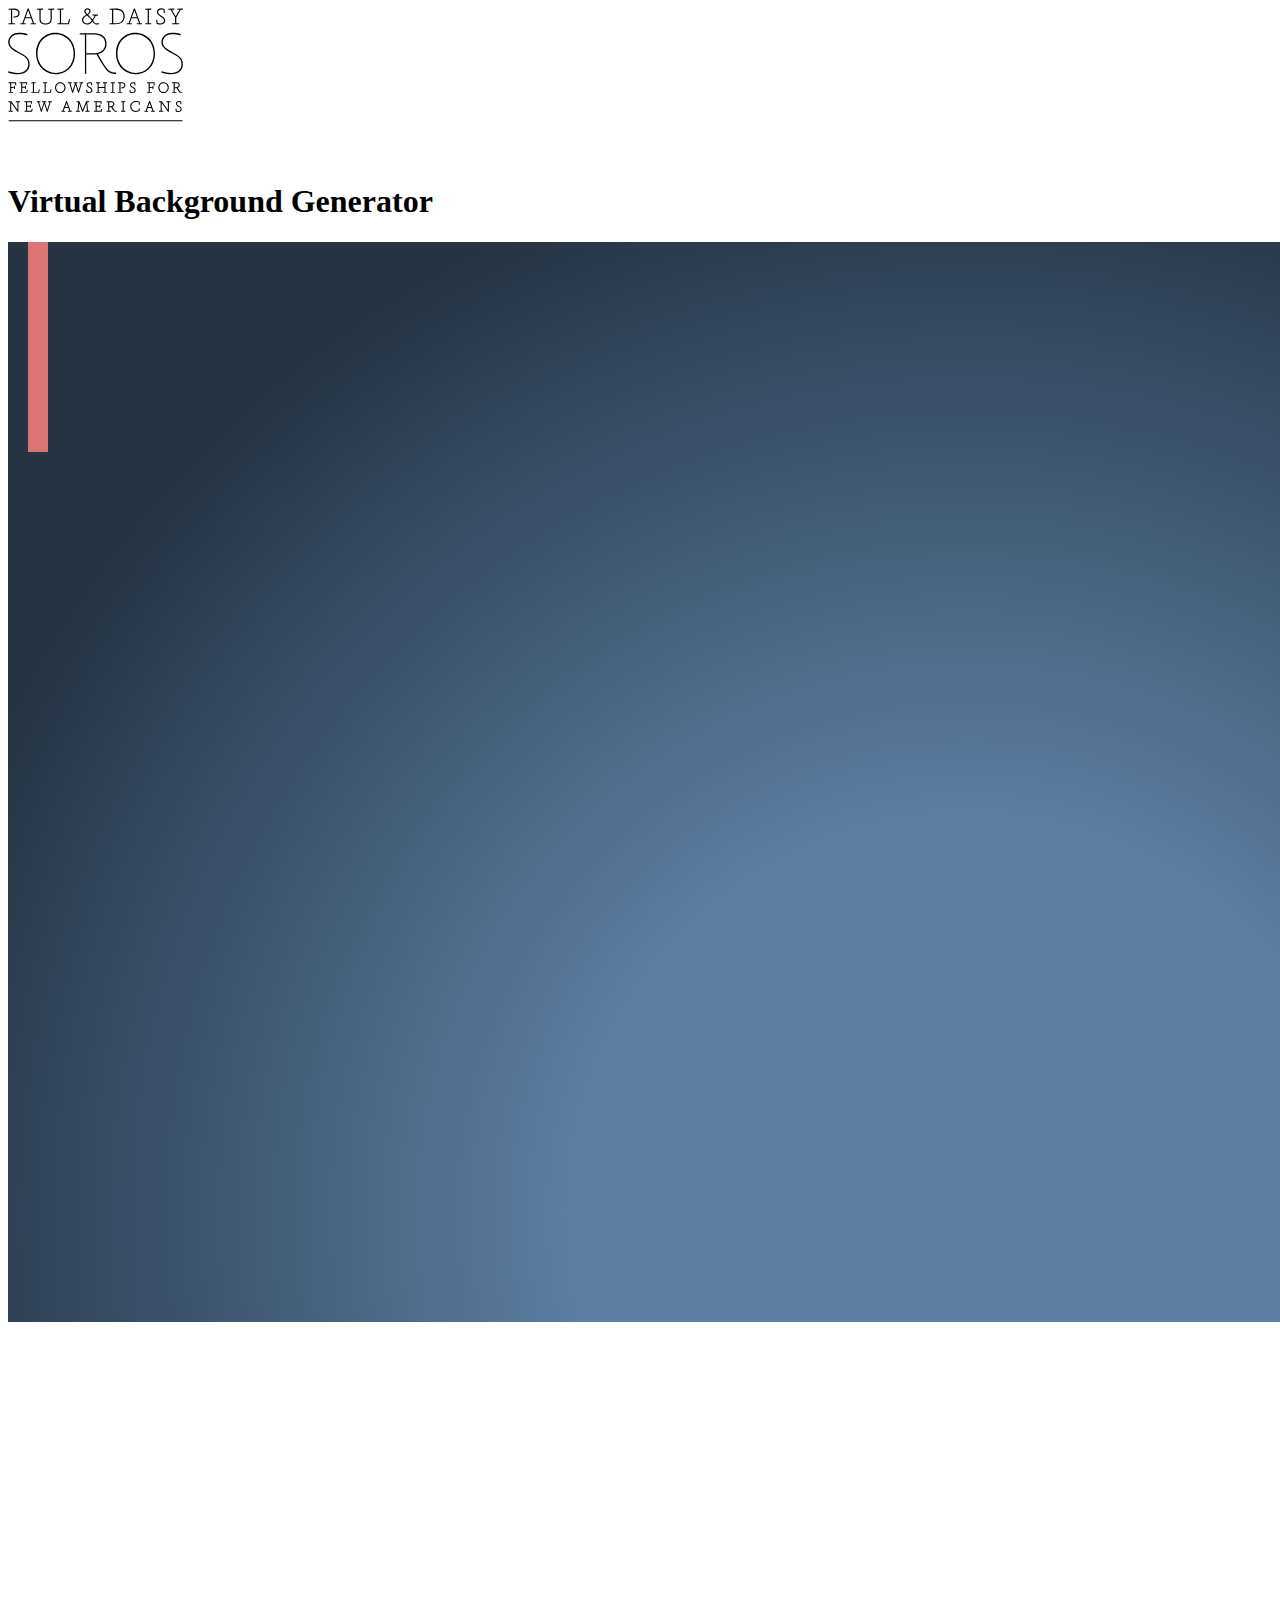
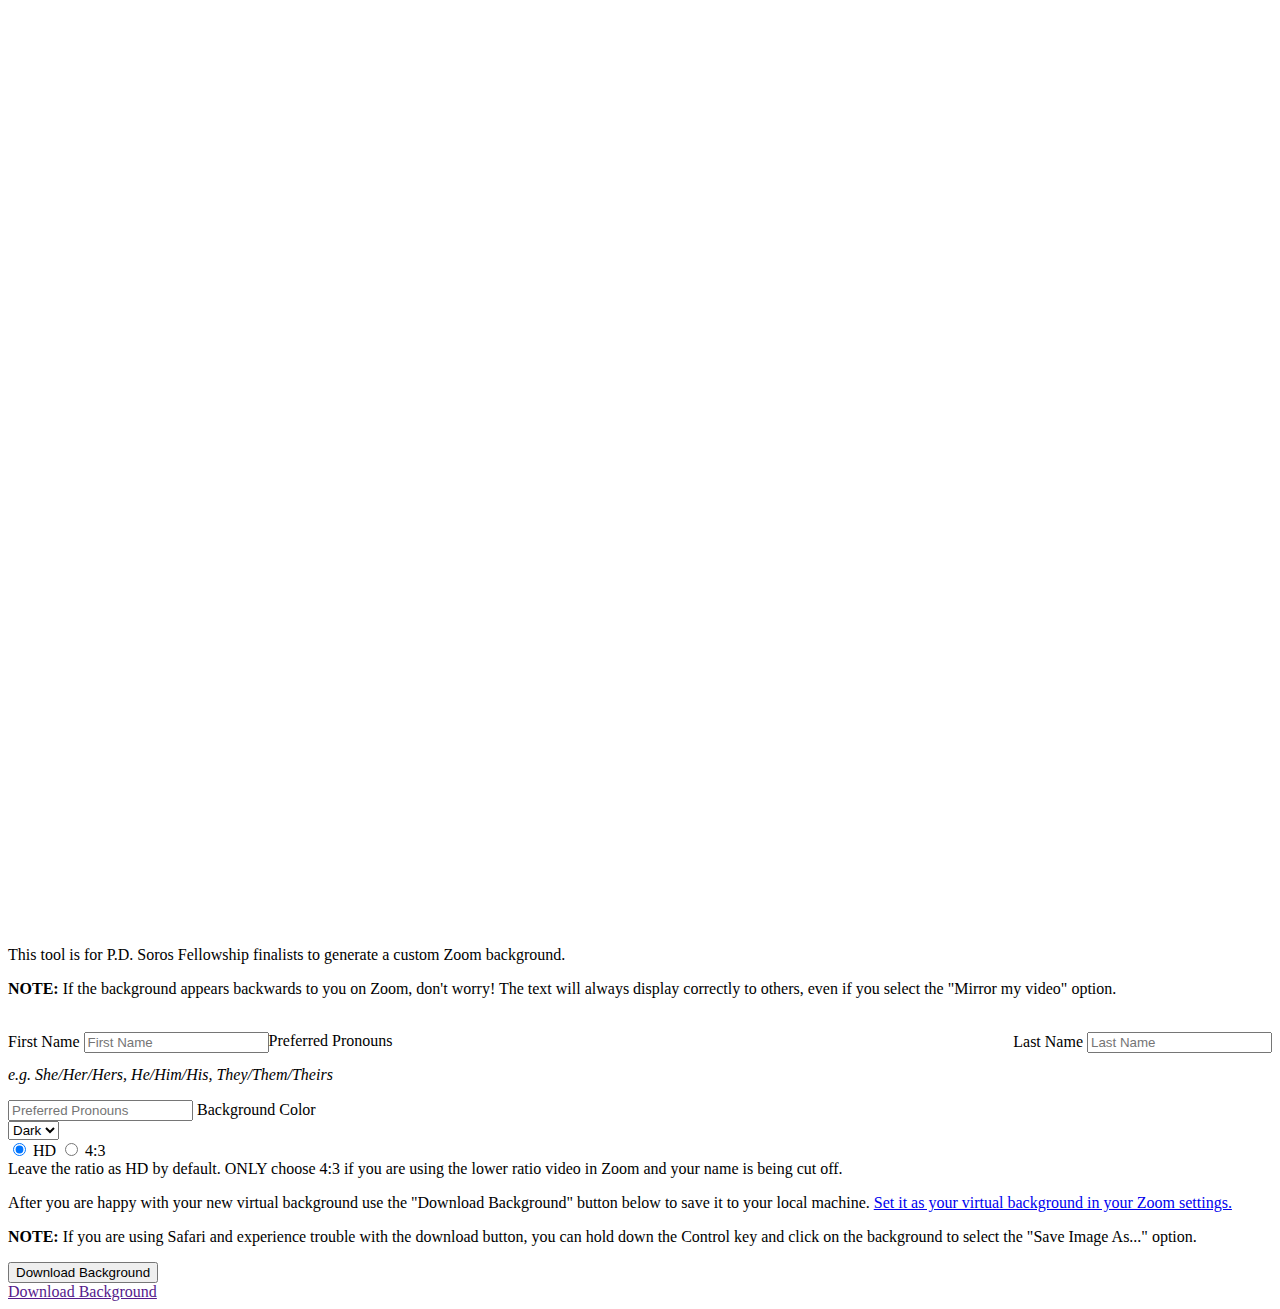
==== commit b5fca426: "Revert "added panelist zoombg page"" ====
--- a/index.html
+++ b/index.html
@@ -98,8 +98,8 @@
 			<label>Background Color</label>
 			<div class="arrow-icon">
 				<select name="background" id="background">
-					<option selected value="Gray">Gray</option>
-					<option value="Teal">Teal</option>
+					<option selected value="Dark">Dark</option>
+					<option value="Light">Light</option>
 				</select>
 			<span class="arrow"><i class="down-arrow"></i></span>
 			</div>
@@ -233,11 +233,11 @@
 		var radialGrd = ctx.createRadialGradient(w/2, h*.9, 400, w/2, h*.9, h);
 
 		if($background.selectedIndex == 1) { // light background
-			radialGrd.addColorStop(0, "#d2ebea"); // lighter color
-			radialGrd.addColorStop(1, "#95d0ce"); // darker color
+			radialGrd.addColorStop(0, "#f2f5f7"); // light gray
+			radialGrd.addColorStop(1, "#b9cad4"); // darker gray
 		} else {
-			radialGrd.addColorStop(0, "#e5e6e6"); // lighter color
-			radialGrd.addColorStop(1, "#acadad"); // darker color
+			radialGrd.addColorStop(0, "#5c7ea3"); // grey
+			radialGrd.addColorStop(1, "#263443"); // black
 		}
 
 		var img;
